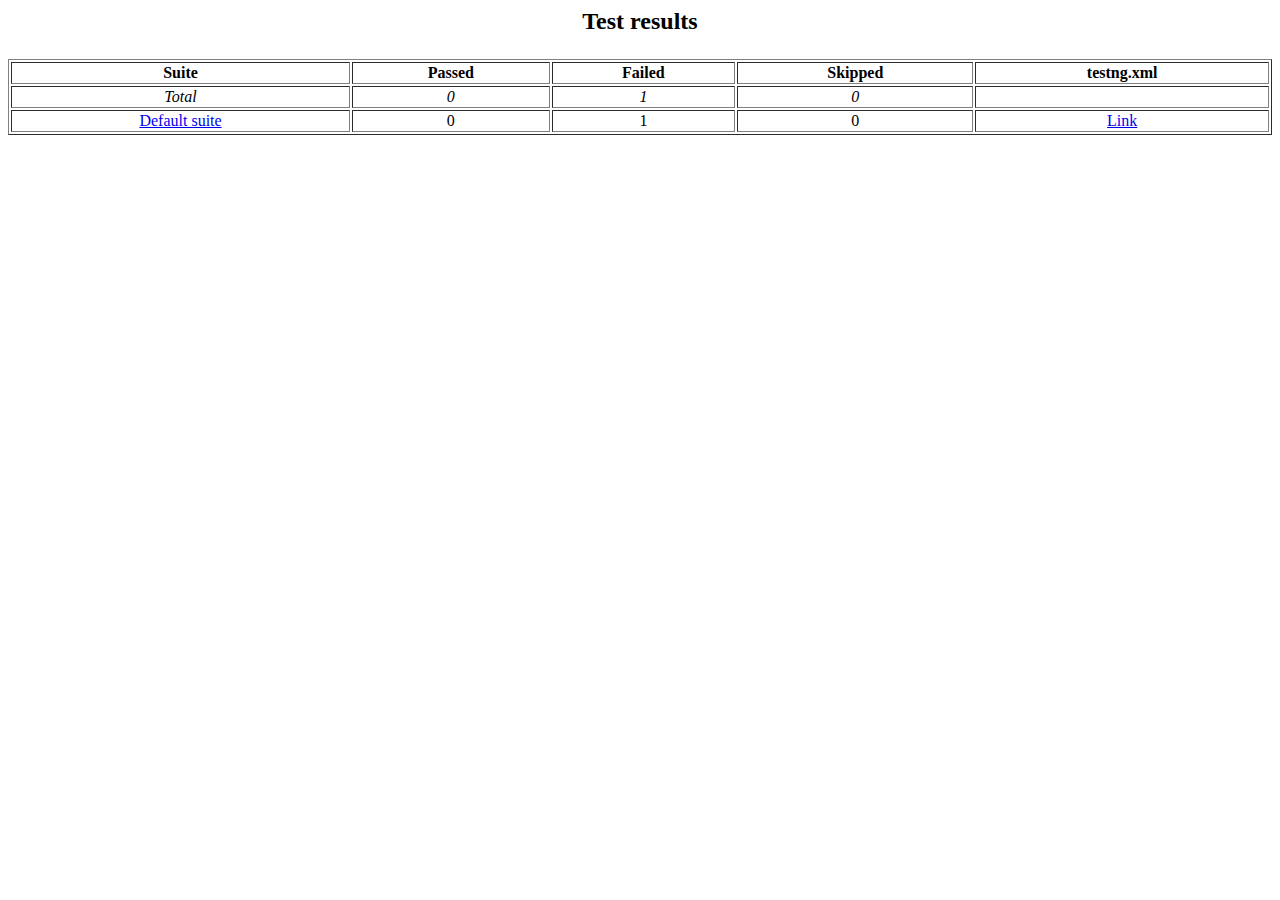
==== test-output/old/index.html @ 7aaa1443 "Signed-off-by: IDACTMO002 <IDACTMO002@GOVTECH-CTMO-02>" ====
<html>
<head><title>Test results</title><link href="./testng.css" rel="stylesheet" type="text/css" />
<link href="./my-testng.css" rel="stylesheet" type="text/css" />
</head><body>
<h2><p align='center'>Test results</p></h2>
<table border='1' width='100%' class='main-page'><tr><th>Suite</th><th>Passed</th><th>Failed</th><th>Skipped</th><th>testng.xml</th></tr>
<tr align='center' class='invocation-failed'><td><em>Total</em></td><td><em>0</em></td><td><em>1</em></td><td><em>0</em></td><td>&nbsp;</td></tr>
<tr align='center' class='invocation-failed'><td><a href='Default suite/index.html'>Default suite</a></td>
<td>0</td><td>1</td><td>0</td><td><a href='Default suite/testng.xml.html'>Link</a></td></tr></table></body></html>
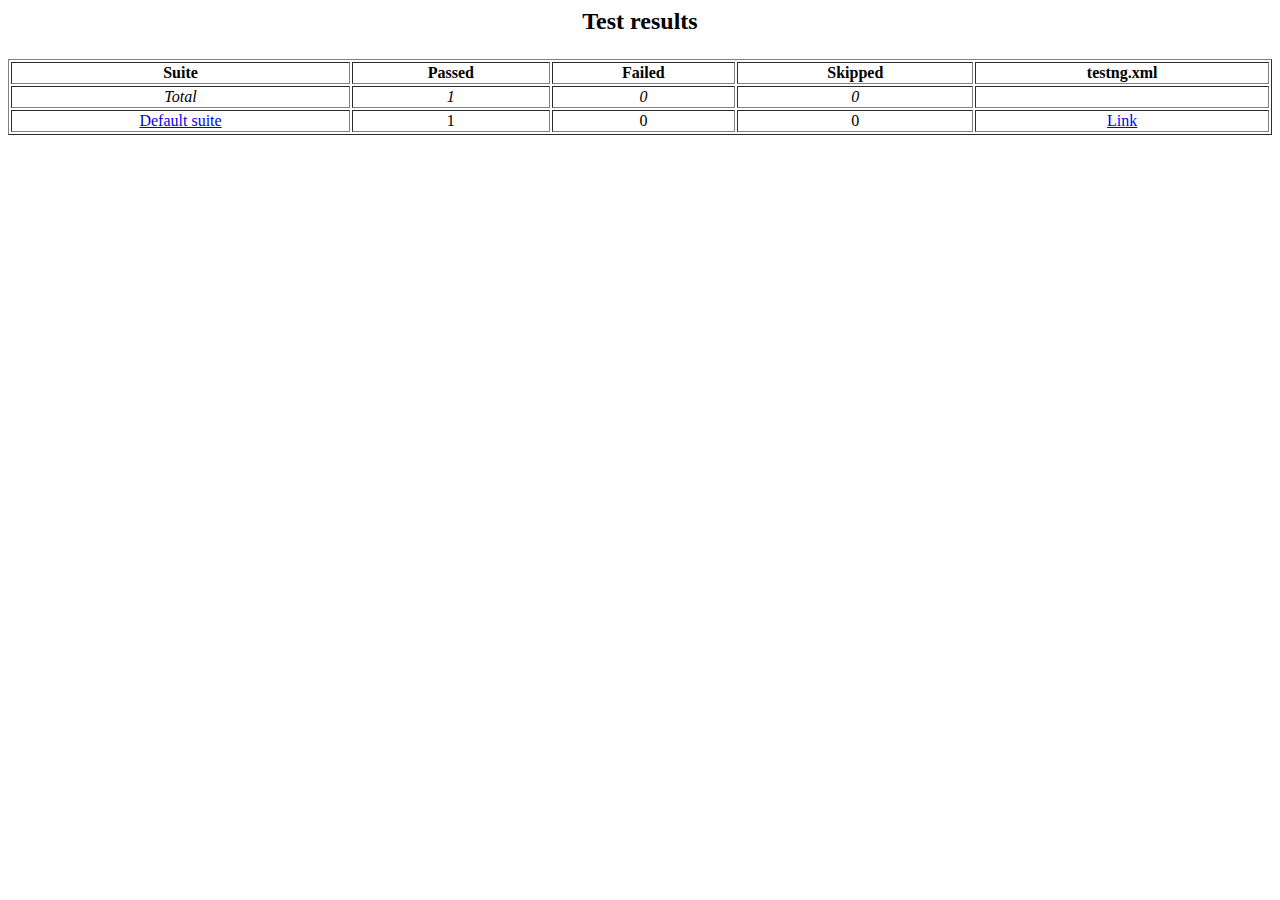
==== commit 2c38c1b4: "Signed-off-by: IDACTMO002 <IDACTMO002@GOVTECH-CTMO-02>" ====
--- a/test-output/old/index.html
+++ b/test-output/old/index.html
@@ -4,6 +4,6 @@
 </head><body>
 <h2><p align='center'>Test results</p></h2>
 <table border='1' width='100%' class='main-page'><tr><th>Suite</th><th>Passed</th><th>Failed</th><th>Skipped</th><th>testng.xml</th></tr>
-<tr align='center' class='invocation-failed'><td><em>Total</em></td><td><em>0</em></td><td><em>1</em></td><td><em>0</em></td><td>&nbsp;</td></tr>
-<tr align='center' class='invocation-failed'><td><a href='Default suite/index.html'>Default suite</a></td>
-<td>0</td><td>1</td><td>0</td><td><a href='Default suite/testng.xml.html'>Link</a></td></tr></table></body></html>
+<tr align='center' class='invocation-passed'><td><em>Total</em></td><td><em>1</em></td><td><em>0</em></td><td><em>0</em></td><td>&nbsp;</td></tr>
+<tr align='center' class='invocation-passed'><td><a href='Default suite/index.html'>Default suite</a></td>
+<td>1</td><td>0</td><td>0</td><td><a href='Default suite/testng.xml.html'>Link</a></td></tr></table></body></html>
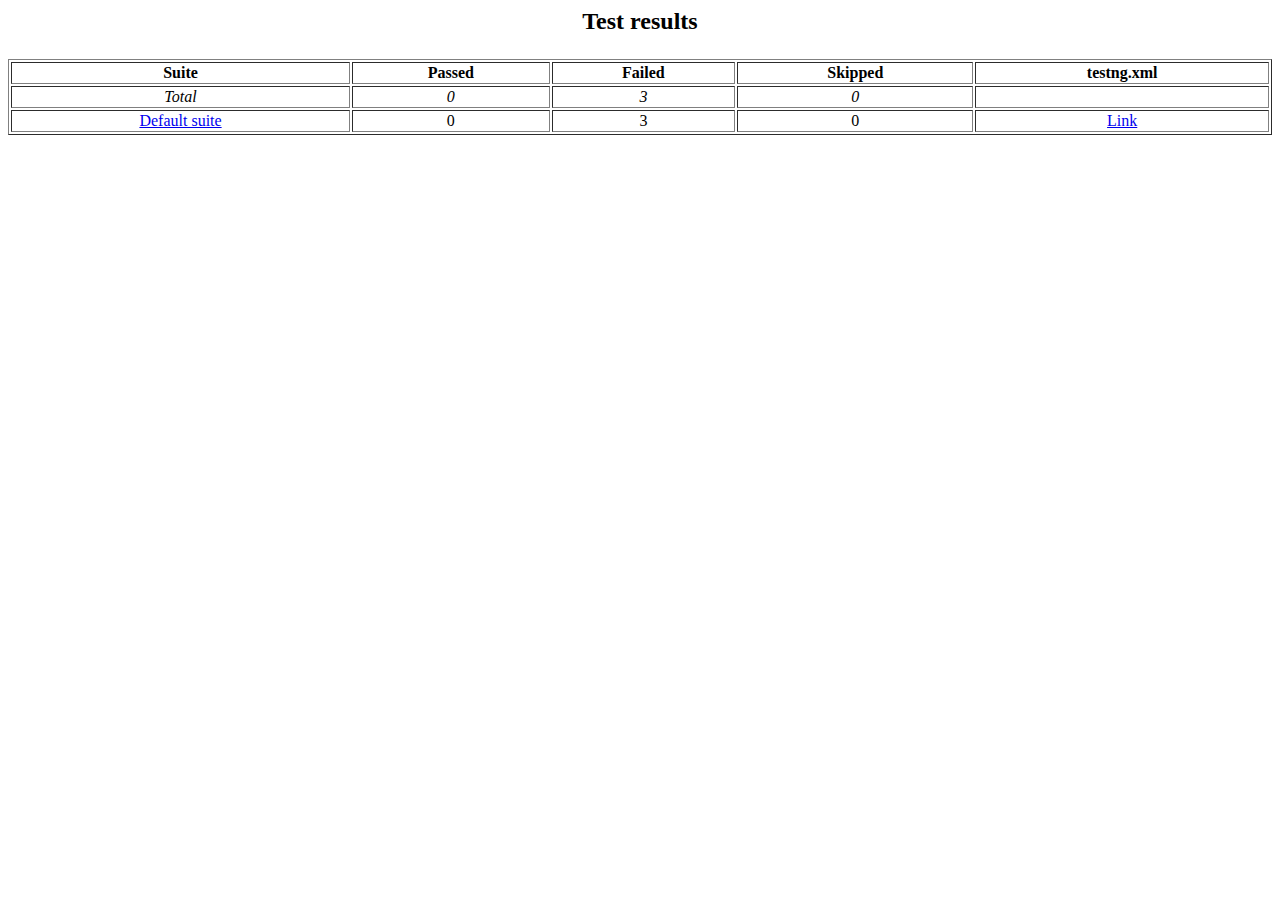
==== commit fe4acde2: "Signed-off-by: IDACTMO002 <IDACTMO002@GOVTECH-CTMO-02>" ====
--- a/test-output/old/index.html
+++ b/test-output/old/index.html
@@ -4,6 +4,6 @@
 </head><body>
 <h2><p align='center'>Test results</p></h2>
 <table border='1' width='100%' class='main-page'><tr><th>Suite</th><th>Passed</th><th>Failed</th><th>Skipped</th><th>testng.xml</th></tr>
-<tr align='center' class='invocation-passed'><td><em>Total</em></td><td><em>1</em></td><td><em>0</em></td><td><em>0</em></td><td>&nbsp;</td></tr>
-<tr align='center' class='invocation-passed'><td><a href='Default suite/index.html'>Default suite</a></td>
-<td>1</td><td>0</td><td>0</td><td><a href='Default suite/testng.xml.html'>Link</a></td></tr></table></body></html>
+<tr align='center' class='invocation-failed'><td><em>Total</em></td><td><em>0</em></td><td><em>3</em></td><td><em>0</em></td><td>&nbsp;</td></tr>
+<tr align='center' class='invocation-failed'><td><a href='Default suite/index.html'>Default suite</a></td>
+<td>0</td><td>3</td><td>0</td><td><a href='Default suite/testng.xml.html'>Link</a></td></tr></table></body></html>
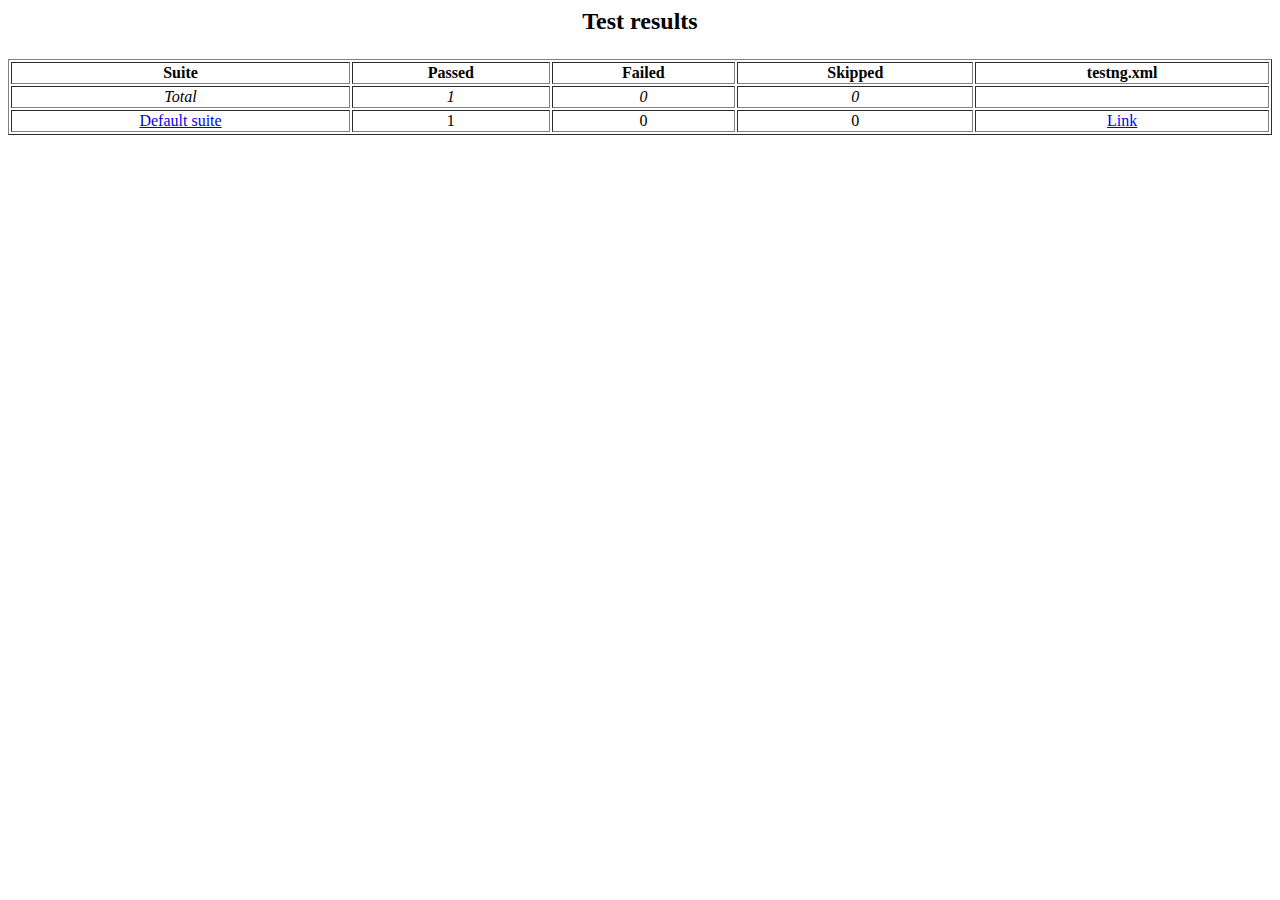
==== commit 56ba5811: "Signed-off-by: IDACTMO002 <IDACTMO002@GOVTECH-CTMO-02>" ====
--- a/test-output/old/index.html
+++ b/test-output/old/index.html
@@ -4,6 +4,6 @@
 </head><body>
 <h2><p align='center'>Test results</p></h2>
 <table border='1' width='100%' class='main-page'><tr><th>Suite</th><th>Passed</th><th>Failed</th><th>Skipped</th><th>testng.xml</th></tr>
-<tr align='center' class='invocation-failed'><td><em>Total</em></td><td><em>0</em></td><td><em>3</em></td><td><em>0</em></td><td>&nbsp;</td></tr>
-<tr align='center' class='invocation-failed'><td><a href='Default suite/index.html'>Default suite</a></td>
-<td>0</td><td>3</td><td>0</td><td><a href='Default suite/testng.xml.html'>Link</a></td></tr></table></body></html>
+<tr align='center' class='invocation-passed'><td><em>Total</em></td><td><em>1</em></td><td><em>0</em></td><td><em>0</em></td><td>&nbsp;</td></tr>
+<tr align='center' class='invocation-passed'><td><a href='Default suite/index.html'>Default suite</a></td>
+<td>1</td><td>0</td><td>0</td><td><a href='Default suite/testng.xml.html'>Link</a></td></tr></table></body></html>
